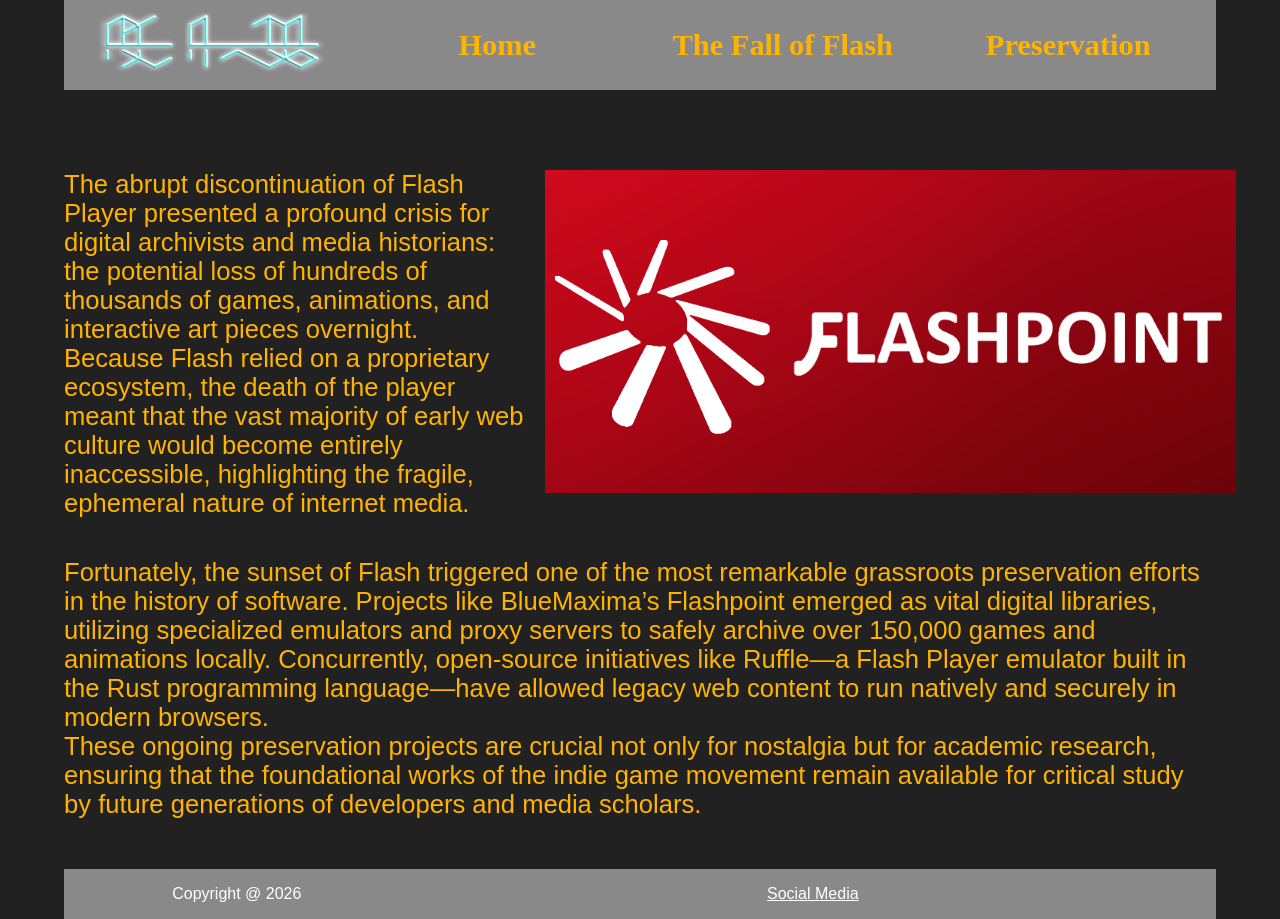
==== preservation.html @ 25e8ef76 "Added page content, updated css, removed unused files Added all images and text, completed css for e" ====
<!DOCTYPE html>
<html lang="en">
<head>
    <meta charset="UTF-8">
    <meta name="viewport" content="width=device-width, initial-scale=1.0">
    <title>Flash Game History | Preservation</title>

    <link rel="stylesheet" href="styles/index.css">


</head>
<body>
    <header>
        <nav>
            <img class="logo" src="images/logo.png" alt="Site Logo"> 
            <a href="index.html">Home</a>
            <a href="the-fall-of-flash.html">The Fall of Flash</a>
            <a href="preservation.html">Preservation</a>
        </nav>
    </header>

    <main>
        <section class="content-section">     
            <div>
                <p>The abrupt discontinuation of Flash Player presented a profound crisis for digital archivists and media historians: the potential loss of hundreds of thousands of games, animations, and interactive art pieces overnight. Because Flash relied on a proprietary ecosystem, the death of the player meant that the vast majority of early web culture would become entirely inaccessible, highlighting the fragile, ephemeral nature of internet media.</p>
            </div>

            <div>
                <img class="pagepic" src="images/flashpoint.png" alt="Page1pic">
            </div>
        </section>

        <p>Fortunately, the sunset of Flash triggered one of the most remarkable grassroots preservation efforts in the history of software. Projects like BlueMaxima’s Flashpoint emerged as vital digital libraries, utilizing specialized emulators and proxy servers to safely archive over 150,000 games and animations locally. Concurrently, open-source initiatives like Ruffle—a Flash Player emulator built in the Rust programming language—have allowed legacy web content to run natively and securely in modern browsers. </p>
        <p>These ongoing preservation projects are crucial not only for nostalgia but for academic research, ensuring that the foundational works of the indie game movement remain available for critical study by future generations of developers and media scholars.</p>
    </main>

    <footer>
        <div class="footer-bottom">
            <div class="copyright">Copyright @ 2026</div>
            <div class="media-links">
                <a href="#">Social Media</a>
            </div>
        </div>
    </footer>
</body>
</html>
---- styles/index.css ----
:root {
    --primary-color: #898989;
    --secondary-color: #212121;
    --accent1-color: #FFB400;
    --accent2-color: #FFFFFF;

    --heading-font: Impact, Verdana;
    --paragraph-font: Arial, Helvetica;
}

* {
    margin: 0 auto;
    max-width: 1600px;
}

body {
    width: 90%;
    background-color: var(--secondary-color);
}

h1, h2, h3, h4, h5, h6 {
    font-family: var(--heading-font);
}

p {
    font-size: 1.6em;
}

p, a, div {
    font-family: var(--paragraph-font);
    color: var(--accent1-color);
}

nav {
    display: grid;
    grid-template-columns: 1fr 1fr 1fr 1fr;
    height: 80px;
    align-items: center;
    background-color: var(--primary-color);
    padding: 5px;
}

nav a {
    font-size: 1.9em;
    text-decoration: none;
    font-weight: bold;
    color: var(--accent1-color);
    font-family: var(--heading-font);
}

footer {
    color: var(--accent2-color);
    background-color: var(--primary-color);
}

main {
    margin-top: 80px;
}

.content-section{
    color: var(--secondary-color);
    display: grid;
    grid-template-columns: 40% 60%;
    gap: 20px;
    margin-bottom: 40px;
}

.pagepic {
    width: 100%;
}

.logo {
    width: 100%;
}

.footer-bottom {
    display: grid;
    grid-template-columns: 30% 70%;
    height: 50px;
    align-items: center;
    margin-top: 50px;
    & a, div {
        color: var(--accent2-color);
    }
}
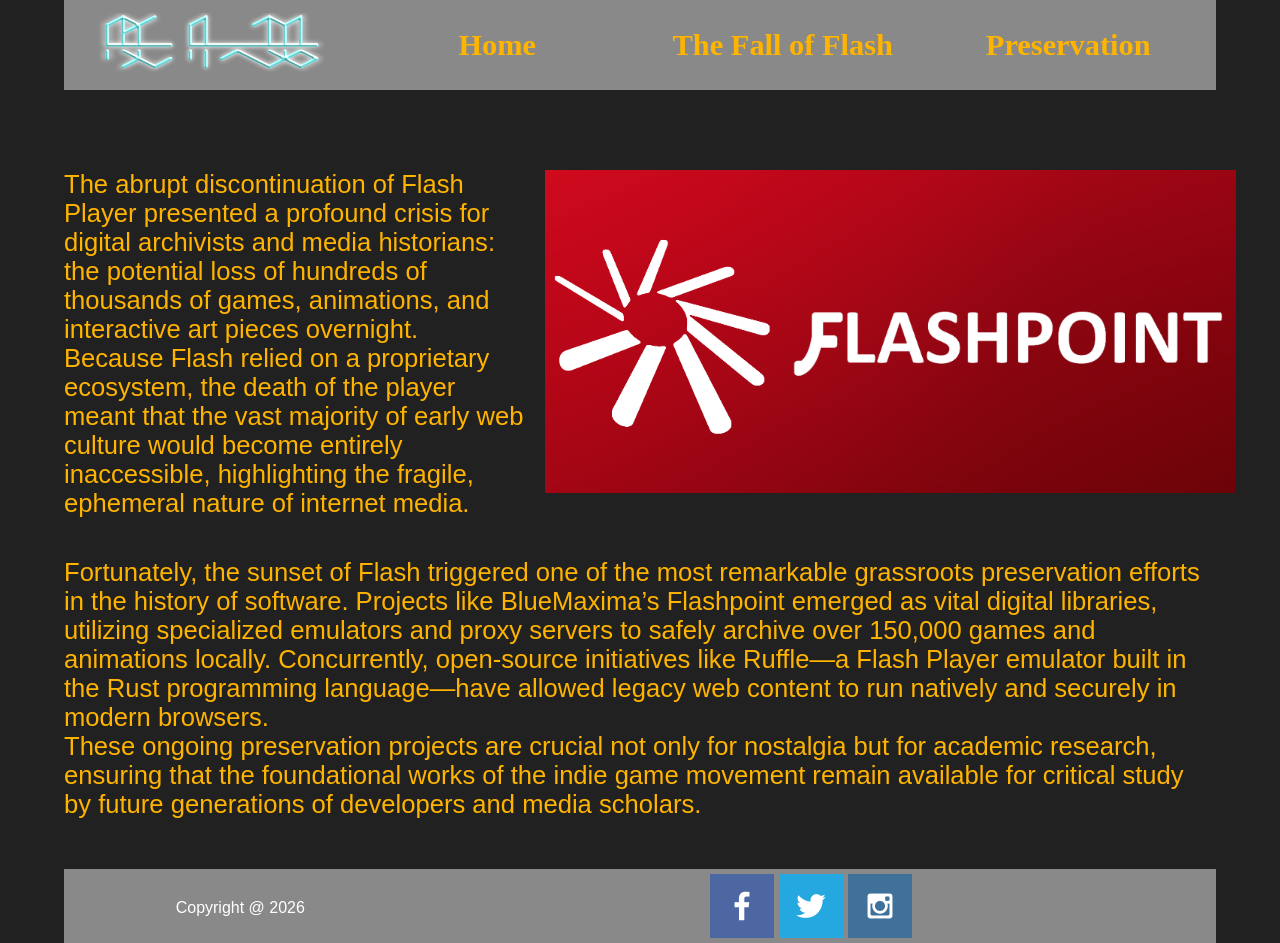
==== commit 5ba7b63f: "Added social links and alt text" ====
--- a/preservation.html
+++ b/preservation.html
@@ -26,7 +26,7 @@
             </div>
 
             <div>
-                <img class="pagepic" src="images/flashpoint.png" alt="Page1pic">
+                <img class="pagepic" src="images/flashpoint.png" alt="Flashpoint Logo">
             </div>
         </section>
 
@@ -35,11 +35,11 @@
     </main>
 
     <footer>
-        <div class="footer-bottom">
-            <div class="copyright">Copyright @ 2026</div>
-            <div class="media-links">
-                <a href="#">Social Media</a>
-            </div>
+        <div class="copyright">Copyright @ 2026</div>
+        <div class="media-links">
+            <a href="https://facebook.com" target="_blank"><img src="images/facebook.png" alt="facebook icon"></a>
+            <a href="https://twitter.com" target="_blank"><img src="images/twitter.png" alt="twitter icon"></a>
+            <a href="https://instagram.com" target="_blank"><img src="images/instagram.png" alt="instagram icon"></a>
         </div>
     </footer>
 </body>
--- a/styles/index.css
+++ b/styles/index.css
@@ -51,6 +51,16 @@
 footer {
     color: var(--accent2-color);
     background-color: var(--primary-color);
+    height: 64px;
+    display: grid;
+    grid-template-columns: 30% 70%;
+    align-items: center;
+    margin-top: 50px;
+    padding: 5px;
+    & a, div {
+        color: var(--accent2-color);
+    }
+    
 }
 
 main {
@@ -73,13 +83,7 @@
     width: 100%;
 }
 
-.footer-bottom {
-    display: grid;
-    grid-template-columns: 30% 70%;
-    height: 50px;
-    align-items: center;
-    margin-top: 50px;
-    & a, div {
-        color: var(--accent2-color);
-    }
+.media-links {
+    display: flex;
+    gap: 5px;
 }
